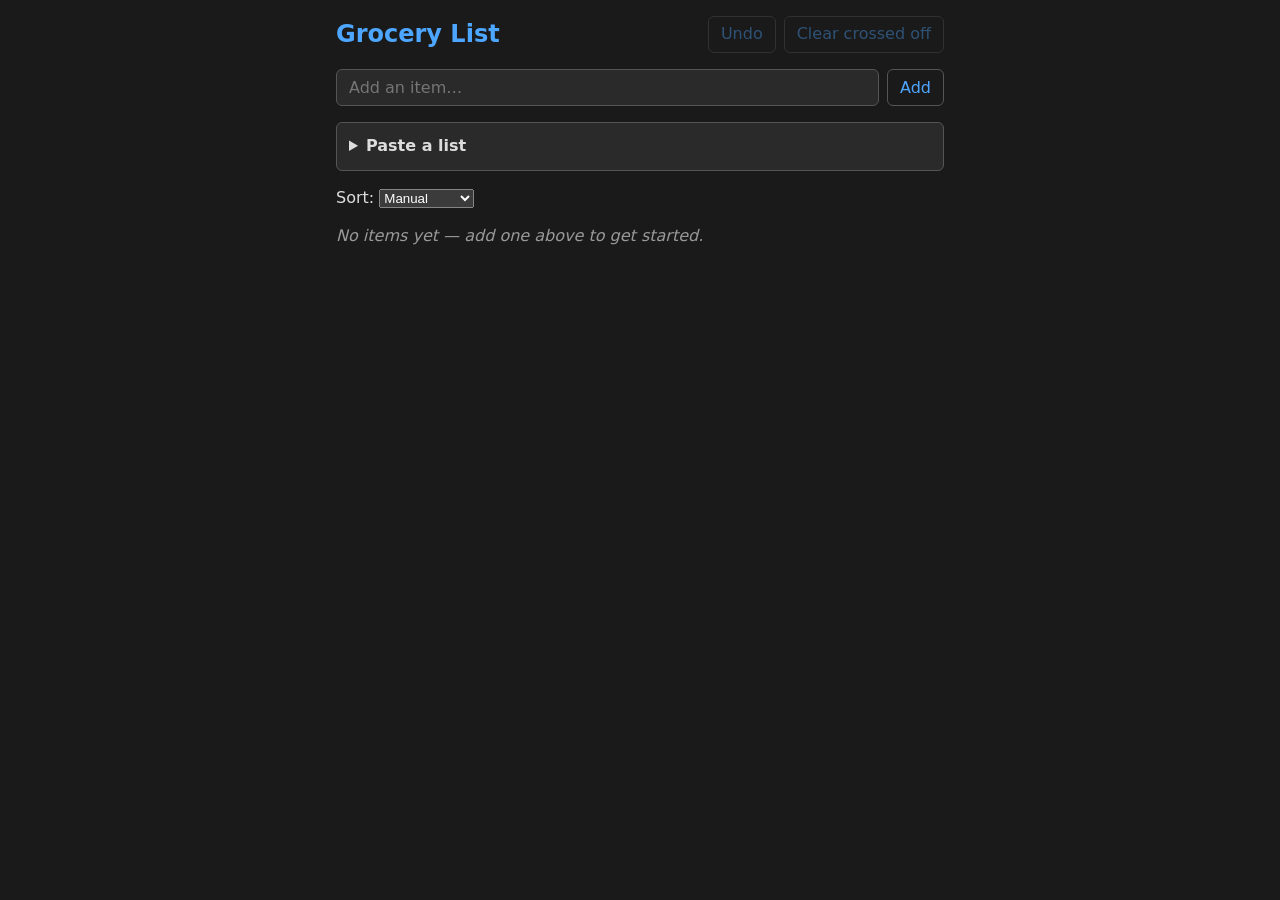
==== index.html @ 2dc078a5 "End of day: Sprint 1 complete (7/7 Done, 74/74 regression), Sprint 2 in progress (AC locked, index.h" ====
<!DOCTYPE html>
<html lang="en">
<head>
  <meta charset="UTF-8">
  <meta name="viewport" content="width=device-width, initial-scale=1.0">
  <title>Grocery List</title>
  <link rel="stylesheet" href="style.css">
</head>
<body>
  <header>
    <h1>Grocery List</h1>
    <div class="global-controls">
      <button type="button" id="undo-btn" disabled>Undo</button>
      <!-- Terminology (locked AC, 2026-09-04): user-facing text for S12/S3
           renamed "checked"/"check" -> "crossed off"/"cross off" - id kept
           stable (internal, not user-visible), only the label text changed. -->
      <button type="button" id="clear-checked-btn" disabled>Clear crossed off</button>
    </div>
  </header>

  <!-- S1: always-visible single-item add control. Enter submits via the
       <form>'s own default behavior - no separate keydown handling needed. -->
  <form id="add-form" class="add-form">
    <input type="text" id="add-input" placeholder="Add an item…" autocomplete="off">
    <button type="submit">Add</button>
  </form>

  <!-- S4: paste-to-ingest bulk add, a separate control from the single-item
       input above. Collapsed by default so it doesn't compete for space
       with the primary single-add flow on a small phone screen. -->
  <details class="paste-panel">
    <summary>Paste a list</summary>
    <form id="paste-form" class="paste-form">
      <textarea id="paste-input" placeholder="Paste items, one per line…" rows="4"></textarea>
      <button type="submit">Add all</button>
    </form>
  </details>

  <!-- S10: "What am I missing?" suggestion chips - populated by script.js's
       renderSuggestions(), hidden entirely when there are none. -->
  <div id="suggestions-root" class="suggestions-root" hidden></div>

  <!-- S9: sort control - view-only, in-memory (script.js's sortMode),
       resets to Manual on reload. -->
  <div class="sort-controls">
    <label for="sort-select">Sort:</label>
    <select id="sort-select">
      <option value="manual">Manual</option>
      <option value="alpha">Alphabetical</option>
      <option value="aisle">By Aisle</option>
    </select>
  </div>

  <!-- S8: shared datalist for the aisle-edit affordance's suggested+dynamic
       pool - populated by script.js's renderAisleDatalist(). -->
  <datalist id="aisle-options"></datalist>

  <!-- Row density/interaction - LOCKED, 2026-09-04 (PO's final pick from
       density-picker.html): whole row is the tap target for crossing off,
       no checkbox/dot glyph. Rendered entirely by script.js - see its
       renderList()/event-delegation comments for the actual markup and the
       nested-control-precedence handling for Up/Down/Delete. -->
  <main id="list-root">
  </main>

  <!-- S3: brief "Deleted '<item>' — Undo" toast, shown in addition to the
       always-visible Undo control above, not instead of it. -->
  <div id="toast" class="toast" hidden></div>

  <script src="script.js"></script>
</body>
</html>
---- style.css ----
:root {
  color-scheme: dark;
  font-family: system-ui, -apple-system, "Segoe UI", Roboto, sans-serif;

  /* Same dark palette as vacking/vapanese/veather, reused verbatim - no new
     colors invented. Dark-only (no light/dark toggle), matching this PO's
     established precedent across sibling projects (see vacking/style.css
     :root and AGENTIC_ORCHESTRATION_PLAYBOOK.md). */
  --bg-page: #1a1a1a;
  --bg-card: #2a2a2a;
  --border: #555;
  --text: #ddd;
  --text-muted: #999;
  --accent: #4da6ff;
}

/* Global box-sizing reset, applied up front - vacking's own postmortem
   (AGENTIC_ORCHESTRATION_PLAYBOOK.md gotcha list) hit a real mobile-viewport
   overflow bug from never doing this: any element combining a percentage
   width with real padding/border renders wider than its own container under
   the browser default `content-box`. Scoped to every element (`*`), not one
   selector, so nothing added later can reintroduce the same class of bug. */
*,
*::before,
*::after {
  box-sizing: border-box;
}

body {
  max-width: 40rem;
  margin: 0 auto;
  padding: 1rem;
  line-height: 1.4;
  background: var(--bg-page);
  color: var(--text);
}

header {
  display: flex;
  align-items: center;
  justify-content: space-between;
  gap: 1rem;
  flex-wrap: wrap;
  margin-bottom: 1rem;
}

header h1 {
  font-size: 1.5rem;
  margin: 0;
  color: var(--accent);
}

.global-controls {
  display: flex;
  gap: 0.5rem;
  flex-wrap: wrap;
}

button {
  font: inherit;
  padding: 0.4rem 0.75rem;
  border: 1px solid var(--border);
  border-radius: 6px;
  background: transparent;
  color: var(--accent);
  cursor: pointer;
}

button:hover {
  background: rgba(128, 128, 128, 0.15);
}

button:disabled {
  opacity: 0.4;
  cursor: default;
}

/* S1: always-visible single-item add control. */
.add-form {
  display: flex;
  gap: 0.5rem;
  margin: 1rem 0;
}

.add-form input[type="text"] {
  flex: 1;
  min-width: 0;
  font: inherit;
  padding: 0.4rem 0.75rem;
  border: 1px solid var(--border);
  border-radius: 6px;
  background: var(--bg-card);
  color: var(--text);
}

/* S4: paste-to-ingest, collapsed by default (see index.html comment). */
.paste-panel {
  margin-bottom: 1rem;
  border: 1px solid var(--border);
  border-radius: 6px;
  padding: 0.5rem 0.75rem;
  background: var(--bg-card);
}

.paste-panel summary {
  cursor: pointer;
  font-weight: 600;
  padding: 0.25rem 0;
}

.paste-form {
  display: flex;
  flex-direction: column;
  gap: 0.5rem;
  margin-top: 0.5rem;
}

.paste-form textarea {
  font: inherit;
  padding: 0.4rem 0.75rem;
  border: 1px solid var(--border);
  border-radius: 6px;
  background: var(--bg-page);
  color: var(--text);
  resize: vertical;
}

.paste-form button {
  align-self: flex-start;
}

.empty-state {
  color: var(--text-muted);
  font-style: italic;
}

/* ---------------------------------------------------------------------
   List-item row - LOCKED, 2026-09-04 (PO's final pick from
   density-picker.html, replacing the earlier placeholder). The entire row
   is the tap target for crossing an item off - no checkbox or dot glyph
   of any kind; crossed-off state is strikethrough + dimmed .item-name
   text only. `cursor: pointer` + `user-select: none` + the `:active` press
   feedback below are the same treatment density-picker.html's Options C/D
   used for their whole-row-tap variants. Up/Down/Delete remain distinct
   nested controls (see script.js's click/keydown handlers for how their
   taps are kept from also firing the row's own toggle - "nested-control
   precedence", locked AC on S2/S3/S5). Carries forward the already-proven
   mobile fixes from vacking/style.css and this project's own
   density-picker.html: flex children need their own `min-width: 0` to
   allow ellipsis/shrink (not just `flex: 1`), multi-child rows need
   `flex-wrap: wrap` once a row gets crowded (name + up/down + delete = 4
   elements here, more once S7/S8 land), and tap targets should not go
   below 24px per side (WCAG 2.5.5 AA minimum) - satisfied here by the
   whole row itself, not by a dedicated glyph. --------------------------- */
.items {
  list-style: none;
  margin: 0.5rem 0 0;
  padding: 0;
}

.items li {
  display: flex;
  align-items: center;
  flex-wrap: wrap;
  gap: 0.4rem;
  padding: 0.4rem 0.5rem;
  border-bottom: 1px solid var(--bg-card);
  cursor: pointer;
  user-select: none;
}

.items li:active {
  background: var(--bg-card);
}

.items li.checked .item-name {
  text-decoration: line-through;
  color: var(--text-muted);
}

.items .item-name {
  flex: 1;
  min-width: 0;
  overflow: hidden;
  text-overflow: ellipsis;
  white-space: nowrap;
}

.items .icon-btn {
  flex-shrink: 0;
  width: 26px;
  height: 26px;
  min-width: 26px;
  border: 1px solid var(--border);
  border-radius: 4px;
  background: transparent;
  color: var(--text-muted);
  font-size: 0.8rem;
  line-height: 1;
  display: inline-flex;
  align-items: center;
  justify-content: center;
  padding: 0;
  cursor: pointer;
}

.items .icon-btn:disabled {
  opacity: 0.3;
  cursor: default;
}

.items .icon-btn.delete-btn {
  color: #e08080;
  border-color: #6b3d3d;
}

/* S3: brief delete-moment toast (QA finding R2, PO Option A) - reuses the
   same fixed-bottom-center pattern as vacking's own .toast, no new colors. */
.toast {
  position: fixed;
  left: 50%;
  bottom: 1.5rem;
  transform: translateX(-50%);
  max-width: calc(100% - 2rem);
  border: 1px solid var(--border);
  border-radius: 6px;
  padding: 0.6rem 1rem;
  background: var(--bg-card);
  color: var(--text);
  box-shadow: 0 2px 8px rgba(0, 0, 0, 0.4);
  z-index: 100;
}
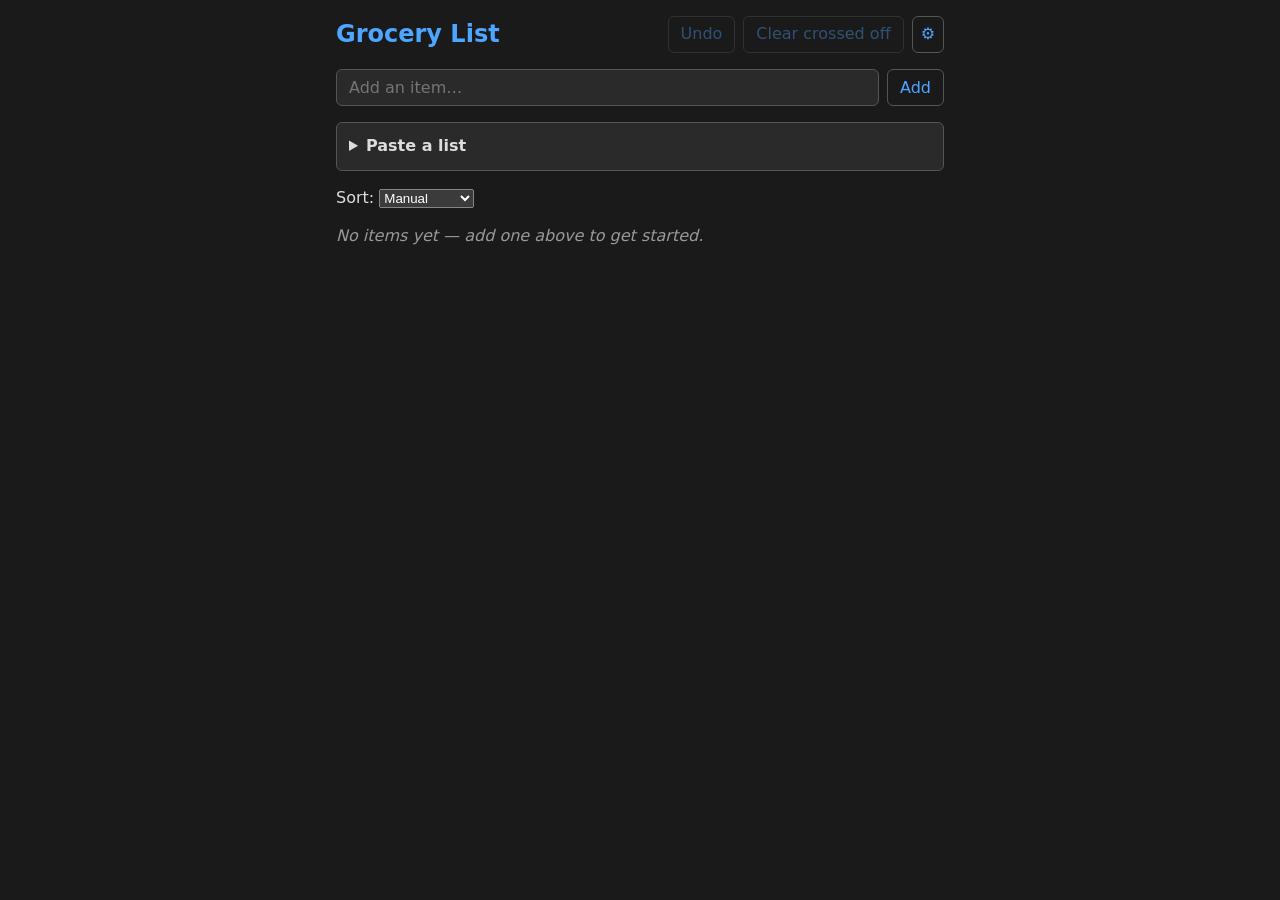
==== commit 027672ab: "S21-S25 implemented: settings menu, native <select> aisle field + persisted aisle set (iOS zoom fix)" ====
--- a/index.html
+++ b/index.html
@@ -15,6 +15,10 @@
            renamed "checked"/"check" -> "crossed off"/"cross off" - id kept
            stable (internal, not user-visible), only the label text changed. -->
       <button type="button" id="clear-checked-btn" disabled>Clear crossed off</button>
+      <!-- S21: settings entry point. GLYPH IS A PLACEHOLDER (U+2699 GEAR) -
+           plain monochrome Unicode symbol, never a colored emoji; flagged for
+           the PO's final pick, same pattern as S16/S7's icon picks. -->
+      <button type="button" id="settings-btn" class="settings-btn" title="Settings" aria-label="Settings">⚙</button>
     </div>
   </header>
 
@@ -51,15 +55,12 @@
     </select>
   </div>
 
-  <!-- S8: shared datalist for the aisle-edit affordance's suggested+dynamic
-       pool - populated by script.js's renderAisleDatalist(). -->
-  <datalist id="aisle-options"></datalist>
-
   <!-- Row density/interaction - LOCKED, 2026-09-04 (PO's final pick from
        density-picker.html): whole row is the tap target for crossing off,
        no checkbox/dot glyph. Rendered entirely by script.js - see its
        renderList()/event-delegation comments for the actual markup and the
-       nested-control-precedence handling for Up/Down/Delete. -->
+       nested-control-precedence handling for S13's drag pickup/Delete
+       (S13 supersedes the earlier Up/Down buttons - see script.js). -->
   <main id="list-root">
   </main>
 
@@ -67,6 +68,22 @@
        always-visible Undo control above, not instead of it. -->
   <div id="toast" class="toast" hidden></div>
 
+  <!-- S21: settings menu shell. Hidden by default; opened by #settings-btn.
+       Closes via the explicit X control OR a tap on the scrim/outside the
+       panel (Escape is an optional extra, keyboard-only nav is out of scope).
+       The panel body is populated by script.js's renderSettings() - its first
+       real content is S23's aisle management. -->
+  <div id="settings-overlay" class="settings-overlay" hidden>
+    <div class="settings-scrim" data-role="settings-scrim"></div>
+    <div class="settings-panel" role="dialog" aria-modal="true" aria-label="Settings">
+      <div class="settings-panel-header">
+        <h2 class="settings-title">Settings</h2>
+        <button type="button" class="settings-close" data-role="settings-close" title="Close" aria-label="Close settings">✕</button>
+      </div>
+      <div id="settings-body" class="settings-body"></div>
+    </div>
+  </div>
+
   <script src="script.js"></script>
 </body>
 </html>
--- a/style.css
+++ b/style.css
@@ -167,6 +167,26 @@
   border-bottom: 1px solid var(--bg-card);
   cursor: pointer;
   user-select: none;
+  /* Bug fix (2026-09-09, PO real-device finding on iOS): plain `user-select:
+     none` above was already here from S1/S2's original density lock, but
+     that alone doesn't stop iOS Safari specifically - PO's screenshot showed
+     the browser's own native long-press-to-select-text gesture (blue
+     selection handles + highlighted item-name text) firing at the same time
+     as S13's drag pickup on a 450ms press-and-hold. Two WebKit-specific
+     gaps, neither of which a desktop Chromium test browser has any way to
+     surface (Chromium doesn't implement the same long-press-select/callout
+     behavior on touch that Safari does, so this class of bug is only
+     reachable via a real iOS device, exactly how the PO caught it):
+     `-webkit-user-select: none` for older iOS Safari's own prefixed
+     implementation, and `-webkit-touch-callout: none` for the SEPARATE
+     long-press callout/copy-menu mechanism, which isn't governed by
+     `user-select` at all. This must live on the row's resting state
+     unconditionally (not gated to `.dragging` or `drag-active` below) -
+     iOS's own gesture recognizer starts evaluating a long-press the instant
+     a finger touches down and holds, before S13's JS pickup-delay timer has
+     had any chance to run, let alone add a class. */
+  -webkit-user-select: none;
+  -webkit-touch-callout: none;
 }
 
 .items li:active {
@@ -178,6 +198,18 @@
   color: var(--text-muted);
 }
 
+/* S19 (Locked, 2026-09-09): S13's drag-and-drop was removed entirely (it lost
+   to native scroll on the PO's real iPhone - see script.js's moveItem() header
+   for the root-cause diagnosis). All of its drag-only CSS was removed with it:
+   the `#list-root.sort-manual .items li { cursor: grab }` hint, the
+   `.items li.dragging` picked-up state, the `.items li.drag-placeholder`
+   insertion bar, and `#list-root.drag-active`'s `touch-action: none`
+   scroll-suppression. Reordering is back to S5's Up/Down buttons, which are
+   ordinary `.icon-btn` controls (styled below). The row's plain
+   `user-select: none` and the `-webkit-user-select`/`-webkit-touch-callout`
+   suppressions remain on `.items li` above as general tap-target hygiene,
+   independent of the drag gesture they were last touched for. */
+
 .items .item-name {
   flex: 1;
   min-width: 0;
@@ -186,16 +218,81 @@
   white-space: nowrap;
 }
 
+/* S15 (Locked, 2026-09-08): in-place item-name edit input - replaces
+   `.item-name` on the primary line only while a row's name editor is open
+   (script.js's renderRow(), isEditingName). Takes over the exact same flex
+   slot (`flex: 1; min-width: 0`) so opening/closing the editor never
+   reflows any of the row's other controls. Deliberately given NO
+   text-overflow/ellipsis truncation the way `.item-name` has - per locked
+   AC, the live in-progress edit shows the full text (scrolling within the
+   input as any standard text input already does); truncation only applies
+   to the saved/displayed name once committed, back on `.item-name`. */
+.name-input {
+  flex: 1;
+  min-width: 0;
+  font: inherit;
+  padding: 0.1rem 0.3rem;
+  border: 1px solid var(--accent);
+  border-radius: 4px;
+  background: var(--bg-page);
+  color: var(--text);
+  /* Same iOS long-press-collision override `.row-meta-input` already needed
+     (2026-09-09 fix, see below) - this input's own text-selection/cursor-
+     placement behavior must stay completely normal while the name editor is
+     open, unaffected by the parent `.items li`'s user-select:none/-webkit-*
+     overrides, which are aimed at the ROW's own long-press-drag gesture, not
+     at text actually being edited. */
+  user-select: text;
+  -webkit-user-select: text;
+  -webkit-touch-callout: default;
+}
+
+/* S14 (Locked, 2026-09-08): uniform ~25% size reduction on the row's
+   nested icon/button controls (note-toggle, aisle-toggle, delete, and any
+   future icon-btn-classed control - S16's new aisle-edit icon and S13's
+   eventual drag-handle both automatically inherit this via the shared
+   class, satisfying S16's own cross-reference note (M14) for free). Does
+   NOT touch item-name/note-display/aisle-tag text sizing - those are
+   separate rules, untouched here, per the AC's own scope limit.
+   26px * 0.75 = 19.5px, deliberately exact rather than rounded - this is
+   BELOW the 24px WCAG-AA-informational reference floor Tester's earlier
+   check used, which the PO explicitly accepted as a known tradeoff ("if
+   it's a problem, we can adjust again later") rather than a violation to
+   keep re-flagging - see S14's own BACKLOG.md row.
+   Disclosed judgment call: S5's Up/Down buttons share this exact class with
+   no separate size rule of their own, and S14's locked AC doesn't name them
+   (drafted assuming S13 - which removes them entirely - would land first;
+   it hasn't yet). Splitting them into a separate class just to hold them at
+   26px for the few days until S13 ships and deletes them outright would be
+   throwaway scaffolding solely to satisfy a technicality, so they shrink
+   too as a side effect of this shared-class change - consistent with this
+   story's own "avoid resizing twice" rationale for its S13 sequencing,
+   just reached via the reverse implementation order. */
 .items .icon-btn {
   flex-shrink: 0;
-  width: 26px;
-  height: 26px;
-  min-width: 26px;
-  border: 1px solid var(--border);
-  border-radius: 4px;
+  /* S14: footprint held at 19.5px (~25% below the original 26px). S20 keeps
+     this footprint EXACTLY unchanged - width/height/min-width stay 19.5px, so
+     the row height is unaffected; S20 only strips the chrome and enlarges the
+     glyph WITHIN this same box. */
+  width: 19.5px;
+  height: 19.5px;
+  min-width: 19.5px;
+  /* S20 (Locked, 2026-09-09): frameless - drop the square outline/background
+     (PO: "make the icon the size of the button and remove the square
+     outline... the appearance of a bigger button without the size of the
+     button actually changing"). `border: none` is EXPLICIT, not just omitted,
+     because it must beat the base `button { border: 1px solid var(--border) }`
+     rule; the old `border-radius: 4px` is dropped as dead (nothing left to
+     round without a border/background). */
+  border: none;
   background: transparent;
   color: var(--text-muted);
-  font-size: 0.8rem;
+  /* S20: glyph scaled up to fill the 19.5px footprint. One uniform size across
+     the mixed glyph set (🗋 ⚑ ✎ ✕ ▲ ▼) renders slightly unevenly - accepted
+     per the AC. Font-size does NOT change layout width (the box stays a fixed
+     19.5px), and line-height:1 + the fixed height + inline-flex centering keep
+     the enlarged glyph in-box, so the row does not grow taller. */
+  font-size: 1.15rem;
   line-height: 1;
   display: inline-flex;
   align-items: center;
@@ -209,9 +306,181 @@
   cursor: default;
 }
 
+/* S20 (QA M20): the inherited base `button:hover { background }` still matches
+   `.icon-btn` and would pop the grey square back on hover - the exact box S20
+   removes. Override it so the control stays frameless on hover. */
+.items .icon-btn:hover {
+  background: transparent;
+}
+
+/* S20 (QA M20, finding d): with no background/border, the background-based
+   press feedback is gone - substitute a subtle, chrome-free `:active` cue. A
+   transform doesn't affect layout, so it can't change row height; it reads as
+   a quick press on the enlarged glyph. */
+.items .icon-btn:active {
+  transform: scale(0.82);
+}
+
 .items .icon-btn.delete-btn {
+  /* S20: `border-color` here is now dead (no border) - removed; the delete
+     control's distinct color survives entirely via `color`. */
   color: #e08080;
-  border-color: #6b3d3d;
+}
+
+/* S22/S16: the icon-only By-Aisle edit affordance (U+2691 ⚑, `.aisle-sort-icon`)
+   is REMOVED - the per-item aisle is now a persistent inline <select> in all
+   sort modes (PO confirmed 2026-09-10, M23), so its dedicated accent-color rule
+   is dead and gone with it. */
+
+/* S7/S8: second-line note/aisle content - LOCKED AC (see script.js's
+   renderRow()/openEditor() comments). A row with a non-empty note and/or
+   aisle (or either editor currently open) may grow to a second line to fit
+   it; `flex-basis: 100%` is what forces this div onto its own new line
+   within the already-flex-wrapping `.items li` above, rather than sitting
+   beside the primary-line controls. A row with neither note nor aisle never
+   renders this div at all, so it stays exactly as tall as the locked
+   single-line spec. Structure validated against a real worst-case two-field
+   mock in density-picker.html (QA finding R7, 2026-09-08) before landing
+   here - this is that same structure, reusing the project's own CSS
+   variables instead of density-picker.html's necessarily-standalone raw
+   hex values (that file has no shared style.css to pull from). */
+.row-meta {
+  flex-basis: 100%;
+  display: flex;
+  flex-wrap: wrap;
+  gap: 0.4rem;
+  margin-top: 0.15rem;
+}
+
+/* The open note/aisle editor's own text input - a smaller, secondary-field
+   treatment (compare .add-form input[type="text"] above, the primary-field
+   styling) since this always lives on a row's supplementary second line,
+   never the main add flow. */
+.row-meta-input {
+  flex: 1;
+  min-width: 0;
+  font: inherit;
+  /* S25 (iOS focus-zoom fix): was 0.82rem (~13px), below iOS Safari's 16px
+     focus-zoom threshold - focusing the note (or S24 new-aisle) input zoomed
+     the page and stayed zoomed. Bumped to 1rem (16px), the same cross-cutting
+     >=16px rule this rework applies to every text input. Note behavior is
+     otherwise unchanged (still free-text, same editor infra). */
+  font-size: 1rem;
+  padding: 0.15rem 0.4rem;
+  border: 1px solid var(--border);
+  border-radius: 4px;
+  background: var(--bg-page);
+  color: var(--text);
+  /* Explicit override, 2026-09-09 (part of the iOS press-and-hold fix
+     above): the parent `.items li`'s new `user-select: none` /
+     `-webkit-user-select: none` / `-webkit-touch-callout: none` are
+     inherited properties - this input's own cursor-placement/text-selection/
+     press-and-hold-to-select-a-word editing behavior must stay completely
+     normal while a note/aisle editor is open, same as any ordinary text
+     field. (The paste-ingest textarea, `#paste-input`, isn't a descendant of
+     `.items li` at all, so it was never at risk here - this override is
+     only needed for the note/aisle editor's own inline input.) */
+  user-select: text;
+  -webkit-user-select: text;
+  -webkit-touch-callout: default;
+}
+
+/* Saved note display button (tap to re-open the editor) - a dashed underline
+   signals "tap to edit" without needing a dedicated icon once a value is set
+   (the icon-btn "add" affordance only shows while the note is still empty -
+   see script.js's renderRow()). No hard character limit is enforced (S7's
+   locked AC) - `min-width: 0` + `overflow-wrap: break-word` on a
+   flex-shrink-only child (no flex-grow) is what lets a long value actually
+   wrap within the row's available width instead of overflowing or clipping
+   unreadably. (S22: the aisle no longer uses this - it is a <select> now.) */
+.note-display {
+  flex-shrink: 1;
+  min-width: 0;
+  max-width: 100%;
+  overflow-wrap: break-word;
+  border: none;
+  background: transparent;
+  font: inherit;
+  font-size: 0.78rem;
+  padding: 0.1rem 0.2rem;
+  cursor: pointer;
+  text-align: left;
+  border-bottom: 1px dashed var(--border);
+}
+
+.note-display {
+  color: var(--text-muted);
+}
+
+/* S22: the passive `.aisle-tag` display button is removed - the aisle is now
+   the always-present `.aisle-select` (styled below), which replaces both the
+   old tag and the old free-text editor. */
+
+/* S22: per-item aisle <select>. font-size >= 16px (1rem) is the iOS
+   focus-zoom guard (belt-and-suspenders alongside the native picker itself);
+   `max-width` + `flex-shrink` keep it inside the row at the narrowest locked
+   widths (M24) - it lives on the wrapping row-meta line, never the primary
+   control line. */
+.aisle-select {
+  font: inherit;
+  font-size: 1rem;
+  max-width: 100%;
+  flex: 0 1 auto;
+  min-width: 0;
+  padding: 0.15rem 0.3rem;
+  border: 1px solid var(--border);
+  border-radius: 4px;
+  background: var(--bg-page);
+  color: var(--text);
+}
+
+/* S24: inline validation message for the new-aisle reveal input. */
+.row-meta-error {
+  flex-basis: 100%;
+  color: #e08080;
+  font-size: 0.78rem;
+}
+
+/* S17 (Locked, 2026-09-08): more visual distinction for By-Aisle sort's
+   group-header rows (script.js's renderList(), `.aisle-group-header`),
+   versus item rows. Plain spacing/weight/size/letter-spacing treatment,
+   deliberately no color-coding PER AISLE (every header gets this same
+   single accent color regardless of which aisle it is, same reasoning
+   already applied to .aisle-tag above) - the AC explicitly allows a
+   non-color treatment to fully satisfy this story, so this doesn't need an
+   Okabe-Ito pass. Uppercase + letter-spacing + bold + a background band +
+   an accent underline are the distinguishing cues; `:first-child` zeroes
+   the top margin so the very first group in the list doesn't open with an
+   odd gap above it. */
+.items li.aisle-group-header {
+  margin-top: 0.6rem;
+  padding: 0.4rem 0.5rem 0.3rem;
+  background: var(--bg-card);
+  border-bottom: 2px solid var(--accent);
+  font-weight: 700;
+  font-size: 0.78rem;
+  text-transform: uppercase;
+  letter-spacing: 0.06em;
+  color: var(--accent);
+}
+
+.items li.aisle-group-header:first-child {
+  margin-top: 0;
+}
+
+/* Developer sanity-check finding, folded into S17 (2026-09-08): a group
+   header is not itself a clickable/tappable row (script.js's click handler
+   already no-ops on it - it carries no `data-id`), but it inherits
+   `.items li`'s row-tap `cursor: pointer` and `:active` tap-highlight above
+   just by being an `<li>` in the same list, which visually implies it's
+   interactive when it isn't. Explicit override, decoupled from whatever the
+   resting background happens to be (rather than relying on it coincidentally
+   matching `:active`'s background, which would silently break if either
+   value changes later). */
+.items li.aisle-group-header,
+.items li.aisle-group-header:active {
+  cursor: default;
+  background: var(--bg-card);
 }
 
 /* S3: brief delete-moment toast (QA finding R2, PO Option A) - reuses the
@@ -230,3 +499,139 @@
   box-shadow: 0 2px 8px rgba(0, 0, 0, 0.4);
   z-index: 100;
 }
+
+/* ---------------------------------------------------------------------
+   S21: settings menu shell + S23: aisle management. The settings button is
+   an ordinary header control (its ⚙ glyph is a PLACEHOLDER, flagged for the
+   PO's pick). The overlay is a full-screen scrim + a centered panel; it
+   closes via the X control or a tap on the scrim. Phone-first: the panel is
+   width-capped but fluid so it fits 320-390px. Every text input here is
+   font-size >= 16px (iOS focus-zoom guard, same rule as the rest of the
+   rework). --------------------------------------------------------------- */
+.settings-btn {
+  /* inherits the base `button` styling; a hair of extra horizontal room for
+     the glyph so it reads as an icon button, not a text button. */
+  padding: 0.2rem 0.5rem;
+}
+
+.settings-overlay {
+  position: fixed;
+  inset: 0;
+  z-index: 200;
+  display: flex;
+  align-items: flex-start;
+  justify-content: center;
+}
+
+.settings-overlay[hidden] {
+  display: none;
+}
+
+.settings-scrim {
+  position: absolute;
+  inset: 0;
+  background: rgba(0, 0, 0, 0.55);
+}
+
+.settings-panel {
+  position: relative;
+  z-index: 1;
+  width: 100%;
+  max-width: 32rem;
+  max-height: calc(100vh - 2rem);
+  margin: 1rem;
+  overflow-y: auto;
+  background: var(--bg-card);
+  border: 1px solid var(--border);
+  border-radius: 8px;
+  padding: 1rem;
+  box-shadow: 0 4px 16px rgba(0, 0, 0, 0.5);
+}
+
+.settings-panel-header {
+  display: flex;
+  align-items: center;
+  justify-content: space-between;
+  gap: 1rem;
+  margin-bottom: 0.5rem;
+}
+
+.settings-title {
+  font-size: 1.2rem;
+  margin: 0;
+  color: var(--accent);
+}
+
+.settings-close {
+  flex-shrink: 0;
+}
+
+.settings-section-title {
+  font-size: 1rem;
+  margin: 0.5rem 0 0.25rem;
+}
+
+.settings-hint {
+  color: var(--text-muted);
+  font-size: 0.85rem;
+  margin: 0 0 0.75rem;
+}
+
+.aisle-create {
+  display: flex;
+  gap: 0.5rem;
+  margin-bottom: 0.25rem;
+}
+
+.settings-input {
+  flex: 1;
+  min-width: 0;
+  font: inherit;
+  font-size: 1rem; /* iOS focus-zoom guard - create + rename fields */
+  padding: 0.4rem 0.6rem;
+  border: 1px solid var(--border);
+  border-radius: 6px;
+  background: var(--bg-page);
+  color: var(--text);
+}
+
+.settings-add-btn {
+  flex-shrink: 0;
+}
+
+.settings-error {
+  color: #e08080;
+  font-size: 0.85rem;
+  margin: 0.25rem 0 0;
+}
+
+.aisle-manage-list {
+  list-style: none;
+  margin: 0.75rem 0 0;
+  padding: 0;
+}
+
+.aisle-manage-item {
+  display: flex;
+  align-items: center;
+  flex-wrap: wrap;
+  gap: 0.5rem;
+  padding: 0.4rem 0;
+  border-bottom: 1px solid var(--bg-page);
+}
+
+.aisle-manage-name {
+  flex: 1;
+  min-width: 0;
+  overflow-wrap: break-word;
+}
+
+.settings-mini-btn {
+  flex-shrink: 0;
+  font-size: 0.85rem;
+  padding: 0.2rem 0.5rem;
+}
+
+.settings-delete-btn {
+  color: #e08080;
+}
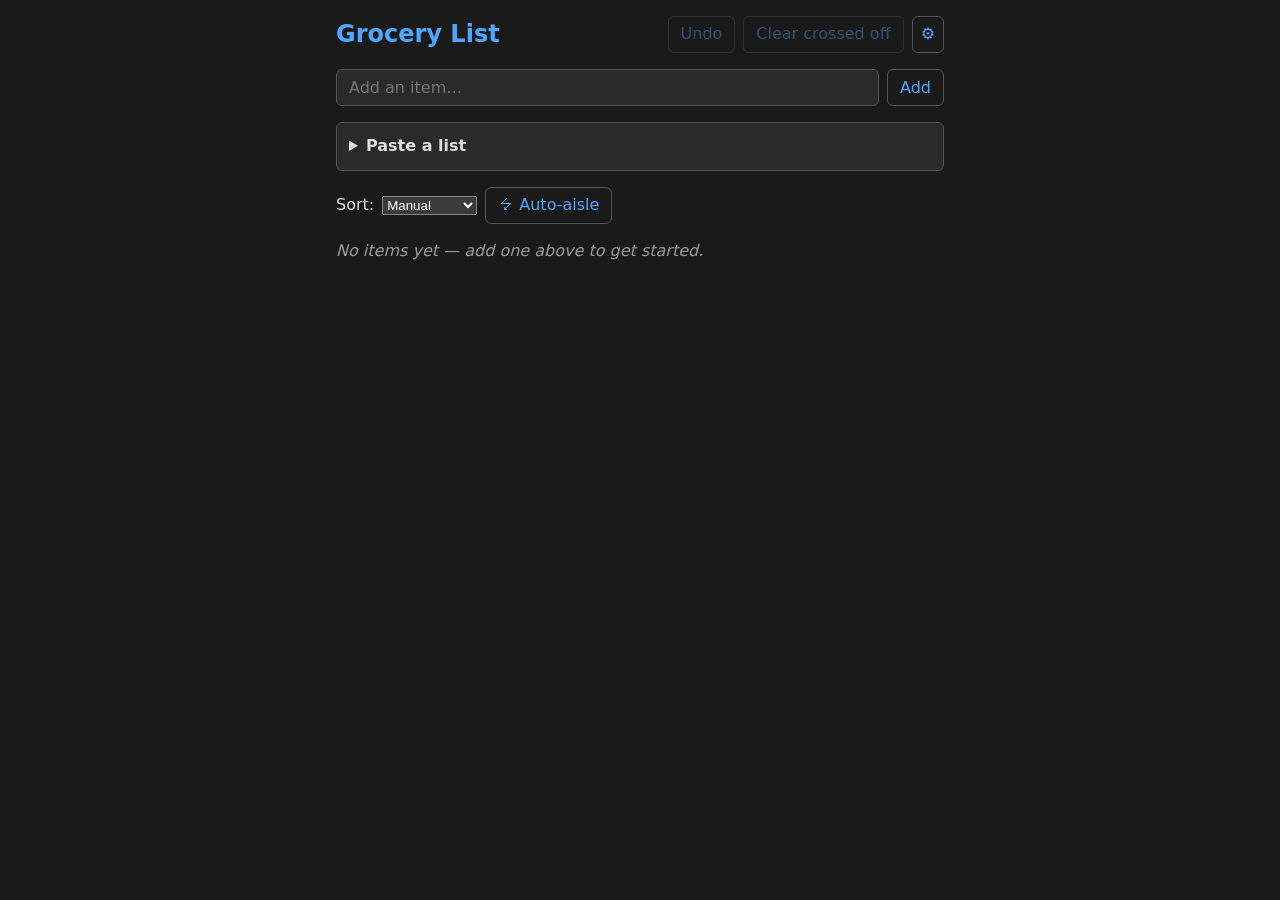
==== commit 3ac58fba: "S31 + S32 IMPLEMENTED (NOT YET DONE): list-wide Auto-aisle run + per-item Auto-detect S31: list-wide" ====
--- a/index.html
+++ b/index.html
@@ -53,6 +53,13 @@
       <option value="alpha">Alphabetical</option>
       <option value="aisle">By Aisle</option>
     </select>
+    <!-- S31: list-wide fill-empty-only "Auto-aisle" run. Lives HERE in
+         .sort-controls (NOT .global-controls) as an isolated element with its
+         own click listener - introduces no per-row / R14 surface. Glyph ⭍
+         (U+2B4D) + text label; ↯ (U+21AF) is the NB-6 on-device fallback if ⭍
+         tofu-boxes on iOS. Plain monochrome Unicode (no emoji). The glyph is
+         aria-hidden - the "Auto-aisle" text carries the accessible name. -->
+    <button type="button" id="auto-aisle-btn" class="auto-aisle-btn"><span aria-hidden="true">⭍</span> Auto-aisle</button>
   </div>
 
   <!-- Row density/interaction - LOCKED, 2026-09-04 (PO's final pick from
@@ -84,6 +91,10 @@
     </div>
   </div>
 
+  <!-- S29: the Auto-Aisle item->aisle dictionary. MUST load BEFORE script.js so
+       window.AISLE_DICTIONARY is present when the matcher builds its lookup at
+       init. Readable, hand-editable data file (the PO edits it directly). -->
+  <script src="aisle-dictionary.js"></script>
   <script src="script.js"></script>
 </body>
 </html>
--- a/style.css
+++ b/style.css
@@ -54,6 +54,17 @@
   display: flex;
   gap: 0.5rem;
   flex-wrap: wrap;
+}
+
+/* S9 sort control + S31's list-wide Auto-aisle button share this row. flex +
+   wrap keeps the added button from overflowing the viewport at 320-390px (M29
+   worst-case re-check) - it drops onto a second line instead of clipping. */
+.sort-controls {
+  display: flex;
+  align-items: center;
+  gap: 0.5rem;
+  flex-wrap: wrap;
+  margin-bottom: 1rem;
 }
 
 button {
@@ -287,11 +298,19 @@
   border: none;
   background: transparent;
   color: var(--text-muted);
-  /* S20: glyph scaled up to fill the 19.5px footprint. One uniform size across
-     the mixed glyph set (🗋 ⚑ ✎ ✕ ▲ ▼) renders slightly unevenly - accepted
-     per the AC. Font-size does NOT change layout width (the box stays a fixed
-     19.5px), and line-height:1 + the fixed height + inline-flex centering keep
-     the enlarged glyph in-box, so the row does not grow taller. */
+  /* S20: glyph scaled up to fill the 19.5px footprint. Font-size does NOT
+     change layout width (the box stays a fixed 19.5px), and line-height:1 + the
+     fixed height + inline-flex centering keep the enlarged glyph in-box, so the
+     row does not grow taller.
+     S27 (Locked, 2026-09-11) reciprocal note: S20 accepted that ONE uniform
+     size renders the mixed glyph set slightly UNEVENLY - the note glyph 🗋
+     (U+1F5CB) looks taller only because it has heavier/fuller metrics, not a
+     bigger box. S27 REFINES (supersedes) that accepted unevenness: this value
+     stays the BASE/fallback (N16 - so any icon-btn without its own per-glyph
+     rule still renders at a deliberate size), and the four thin glyphs get
+     per-glyph font-size overrides below to equalize their RENDERED height
+     toward the note glyph's, GLYPH-ONLY within these same fixed 19.5px boxes
+     (box unchanged -> row height + horizontal fit both unchanged). */
   font-size: 1.15rem;
   line-height: 1;
   display: inline-flex;
@@ -327,29 +346,64 @@
   color: #e08080;
 }
 
+/* S27 (Locked, 2026-09-11): per-glyph font-size overrides that equalize each
+   thin row-icon glyph's RENDERED height toward the note glyph's (🗋 U+1F5CB -
+   the height REFERENCE, deliberately NOT overridden, so it keeps the 1.15rem
+   base above). GLYPH-ONLY: the fixed 19.5px box (width/height/min-width above)
+   is UNCHANGED, so the row height and the horizontal fit are both preserved
+   (box-enlargement is the overflow risk this AVOIDS). The note glyph looks
+   taller only because of heavier glyph metrics, so a uniform bump could not
+   match it - per-glyph tuning is required (Developer's sanity-check finding,
+   PO-confirmed via screenshot). Each value is enlarged (>= the 1.15rem base,
+   never down - G3) and tuned toward the note glyph; Up/Down legitimately share
+   a size (G2). The exact pixel "match" is device-dependent (U+1F5CB is
+   device-unstable - the S7 caveat) and is confirmed on the PO's PHONE, not
+   asserted pixel-identical on desktop (NB-6) - these are the initial tuned
+   values, PO to confirm the final look on-device. NB: S26's aisle glyph is NOT
+   an .icon-btn (it is the .aisle-glyph overlay span) - its own sizing lives
+   with .aisle-glyph below, per M26. */
+.items .icon-btn[data-role="name-toggle"] {
+  font-size: 1.35rem;
+}
+.items .icon-btn[data-role="up"],
+.items .icon-btn[data-role="down"] {
+  font-size: 1.28rem;
+}
+.items .icon-btn[data-role="delete"] {
+  font-size: 1.35rem;
+}
+
 /* S22/S16: the icon-only By-Aisle edit affordance (U+2691 ⚑, `.aisle-sort-icon`)
    is REMOVED - the per-item aisle is now a persistent inline <select> in all
    sort modes (PO confirmed 2026-09-10, M23), so its dedicated accent-color rule
    is dead and gone with it. */
 
-/* S7/S8: second-line note/aisle content - LOCKED AC (see script.js's
-   renderRow()/openEditor() comments). A row with a non-empty note and/or
-   aisle (or either editor currently open) may grow to a second line to fit
-   it; `flex-basis: 100%` is what forces this div onto its own new line
-   within the already-flex-wrapping `.items li` above, rather than sitting
-   beside the primary-line controls. A row with neither note nor aisle never
-   renders this div at all, so it stays exactly as tall as the locked
-   single-line spec. Structure validated against a real worst-case two-field
-   mock in density-picker.html (QA finding R7, 2026-09-08) before landing
-   here - this is that same structure, reusing the project's own CSS
-   variables instead of density-picker.html's necessarily-standalone raw
-   hex values (that file has no shared style.css to pull from). */
+/* S7/S8/S26: second-line content - LOCKED AC (see script.js's renderRow()).
+   Holds a saved/edited note, S26's set-aisle TAG (shown when an aisle is set,
+   except under By-Aisle sort where the group header already labels it), and
+   S24's new-aisle reveal input. `flex-basis: 100%` forces this div onto its own
+   new line within the already-flex-wrapping `.items li` above, rather than
+   sitting beside the primary-line controls.
+   S26 density fix (N14): renderRow emits .row-meta ONLY when it has real
+   content, so a row with no note AND no aisle (the common case) renders NO
+   second line and stays exactly as tall as the locked single-line spec. The
+   `:empty` rule below is a belt-and-suspenders guard against any code path that
+   ever emits an empty div - it must NOT contribute the flex-basis:100% +
+   margin-top height that would reintroduce the second line the density fix
+   removes. NB: the per-item aisle CONTROL no longer lives here - S26 moved it to
+   the primary line as a collapsed icon (.aisle-control). Structure validated
+   against a real worst-case two-field mock in density-picker.html (QA finding
+   R7, 2026-09-08). */
 .row-meta {
   flex-basis: 100%;
   display: flex;
   flex-wrap: wrap;
   gap: 0.4rem;
   margin-top: 0.15rem;
+}
+
+.row-meta:empty {
+  display: none;
 }
 
 /* The open note/aisle editor's own text input - a smaller, secondary-field
@@ -412,26 +466,112 @@
   color: var(--text-muted);
 }
 
-/* S22: the passive `.aisle-tag` display button is removed - the aisle is now
-   the always-present `.aisle-select` (styled below), which replaces both the
-   old tag and the old free-text editor. */
-
-/* S22: per-item aisle <select>. font-size >= 16px (1rem) is the iOS
-   focus-zoom guard (belt-and-suspenders alongside the native picker itself);
-   `max-width` + `flex-shrink` keep it inside the row at the narrowest locked
-   widths (M24) - it lives on the wrapping row-meta line, never the primary
-   control line. */
+/* S26 (Locked, 2026-09-11): the per-item aisle affordance is a COLLAPSED native
+   <select> on the PRIMARY line, sized to an ~19.5px icon footprint. It is NOT an
+   .icon-btn and does NOT inherit .icon-btn's sizing (M25) - it gets its OWN
+   explicit ~19.5px sizing here. The <select>'s own option text is clipped
+   (color:transparent) and the visible affordance is the .aisle-glyph overlay;
+   because the overlay is pointer-events:none, a tap falls THROUGH to the
+   <select> and opens the native picker directly (one tap, no showPicker()). The
+   commit-on-`change` model + focusout activeElement guard are UNCHANGED (R14).
+   M25 caveat: a native <select> under appearance:none does not reliably collapse
+   to an arbitrary declared width across engines, so the <select> is absolutely
+   positioned + min-width:0 inside this fixed 19.5px wrapper (its own transparent
+   option text, being out of flow, cannot widen the wrapper or its siblings), and
+   the combined overflow re-check MEASURES this control's REAL rendered footprint
+   rather than assuming .icon-btn parity. */
+.aisle-control {
+  position: relative;
+  flex-shrink: 0;
+  width: 19.5px;
+  height: 19.5px;
+  min-width: 19.5px;
+  display: inline-flex;
+  align-items: center;
+  justify-content: center;
+}
+
 .aisle-select {
-  font: inherit;
+  position: absolute;
+  top: 0;
+  left: 0;
+  width: 100%;
+  height: 100%;
+  min-width: 0;
+  margin: 0;
+  padding: 0;
+  border: none;
+  border-radius: 0;
+  background: transparent;
+  /* Clip the selected option's own text - the visible glyph is the overlay.
+     Options get an explicit color below so the OPEN native picker list still
+     renders readably (some engines inherit the select's color into options). */
+  color: transparent;
+  font: inherit;
+  /* iOS focus-zoom guard retained (>= 16px). The select's own (transparent)
+     option text does not drive the visible footprint, so 16px is free here; a
+     native <select> does not trigger focus-zoom regardless (S22's premise). */
   font-size: 1rem;
+  appearance: none;
+  -webkit-appearance: none;
+  cursor: pointer;
+}
+
+.aisle-select::-ms-expand {
+  display: none;
+}
+
+.aisle-select option {
+  color: var(--text);
+  background: var(--bg-page);
+}
+
+/* S26: the visible aisle glyph (U+2316), overlaid on the collapsed <select>.
+   pointer-events:none so a tap falls through to the <select> (opens the picker).
+   aria-hidden in markup (N15) - the <select>'s aria-label carries the accessible
+   name. Accent tint matches the PO-approved mockup (s26-aisle-presentation-
+   picker.html, echoing S16's prior aisle-icon accent). S27 sizes THIS glyph via
+   its own font-size (M26 - it is NOT an .icon-btn box; the fixed-box overflow
+   constraint applies to the real .icon-btns, this glyph's height-match is scoped
+   to this overlay element), enlarged toward the note glyph's rendered height
+   under the same device-confirmed discipline. */
+.aisle-glyph {
+  position: absolute;
+  top: 0;
+  left: 0;
+  width: 100%;
+  height: 100%;
+  display: flex;
+  align-items: center;
+  justify-content: center;
+  pointer-events: none;
+  color: var(--accent);
+  font-size: 1.35rem;
+  line-height: 1;
+}
+
+/* S26: the set-aisle TAG (the PO's Option-1 "Tag-when-set" pick) - a passive
+   second-line display of an item's set aisle, only rendered when an aisle is set
+   AND not under By-Aisle sort (the group header already labels it there; see
+   renderRow). Styling matches the approved mockup's .aisle-tag-set: a full-
+   border accent pill (distinct from .note-display's dashed underline, so the two
+   second-line chips read as different things), single-line with ellipsis. It is
+   display-only (data-role="aisle-tag" maps to no action - editing is the
+   primary-line collapsed select), so it does not cross the row off on tap. */
+.aisle-tag-set {
+  flex-shrink: 1;
+  min-width: 0;
   max-width: 100%;
-  flex: 0 1 auto;
-  min-width: 0;
-  padding: 0.15rem 0.3rem;
   border: 1px solid var(--border);
   border-radius: 4px;
-  background: var(--bg-page);
-  color: var(--text);
+  background: transparent;
+  font: inherit;
+  font-size: 0.78rem;
+  color: var(--accent);
+  padding: 0.05rem 0.4rem;
+  white-space: nowrap;
+  overflow: hidden;
+  text-overflow: ellipsis;
 }
 
 /* S24: inline validation message for the new-aisle reveal input. */
@@ -500,6 +640,30 @@
   z-index: 100;
 }
 
+/* The toast's advertised "Undo" is a REAL control (script.js showToast) - a
+   toast that only SAID "Undo" but did nothing on tap was the on-device defect
+   (delete -> tap the toast's Undo -> nothing restored). Frameless accent
+   text-button so it reads as the tappable word it always claimed to be; the
+   padding keeps it a comfortable phone tap target. Deliberately NOT display:flex
+   on .toast itself - that would beat the UA `[hidden]{display:none}` (author >
+   UA) and keep a hidden toast visible; the message span + this inline button
+   flow inline fine. */
+.toast-undo {
+  border: none;
+  background: transparent;
+  color: var(--accent);
+  font: inherit;
+  font-weight: 600;
+  text-decoration: underline;
+  padding: 0.2rem 0.4rem;
+  cursor: pointer;
+}
+
+.toast-undo:hover {
+  background: rgba(128, 128, 128, 0.15);
+  border-radius: 4px;
+}
+
 /* ---------------------------------------------------------------------
    S21: settings menu shell + S23: aisle management. The settings button is
    an ordinary header control (its ⚙ glyph is a PLACEHOLDER, flagged for the
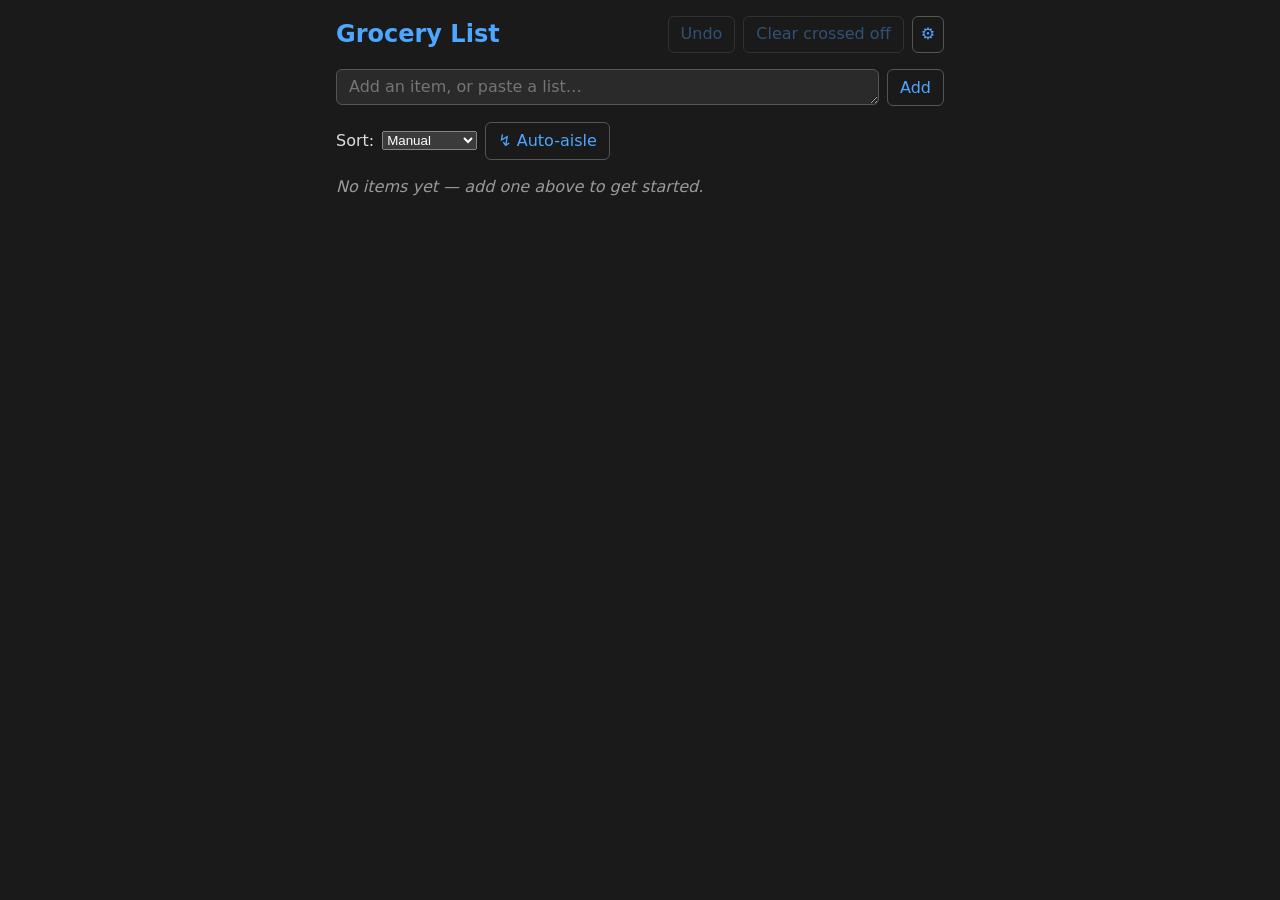
==== commit 3ed41001: "S37-S39 implemented (not yet Done): persist sort mode + unified one-or-many add + aisle-header reord" ====
--- a/index.html
+++ b/index.html
@@ -18,27 +18,20 @@
       <!-- S21: settings entry point. GLYPH IS A PLACEHOLDER (U+2699 GEAR) -
            plain monochrome Unicode symbol, never a colored emoji; flagged for
            the PO's final pick, same pattern as S16/S7's icon picks. -->
-      <button type="button" id="settings-btn" class="settings-btn" title="Settings" aria-label="Settings">⚙</button>
+      <button type="button" id="settings-btn" class="settings-btn" title="Settings" aria-label="Settings" data-static-icon="settings-gear">⚙</button>
     </div>
   </header>
 
-  <!-- S1: always-visible single-item add control. Enter submits via the
-       <form>'s own default behavior - no separate keydown handling needed. -->
+  <!-- S1 + S38: ONE always-visible add control that handles a single typed item
+       AND a multi-line paste. It is a <textarea> (not an <input>) so a paste
+       keeps its newlines; plain Enter submits (one item, or a whole paste as one
+       batch) and Shift+Enter inserts a newline - see script.js's addInput
+       keydown. The old separate paste panel (S4) was removed here; its
+       parsePasteLines() ingest is reused by this one field. -->
   <form id="add-form" class="add-form">
-    <input type="text" id="add-input" placeholder="Add an item…" autocomplete="off">
+    <textarea id="add-input" rows="1" placeholder="Add an item, or paste a list…" autocomplete="off"></textarea>
     <button type="submit">Add</button>
   </form>
-
-  <!-- S4: paste-to-ingest bulk add, a separate control from the single-item
-       input above. Collapsed by default so it doesn't compete for space
-       with the primary single-add flow on a small phone screen. -->
-  <details class="paste-panel">
-    <summary>Paste a list</summary>
-    <form id="paste-form" class="paste-form">
-      <textarea id="paste-input" placeholder="Paste items, one per line…" rows="4"></textarea>
-      <button type="submit">Add all</button>
-    </form>
-  </details>
 
   <!-- S10: "What am I missing?" suggestion chips - populated by script.js's
        renderSuggestions(), hidden entirely when there are none. -->
@@ -59,7 +52,7 @@
          (U+2B4D) + text label; ↯ (U+21AF) is the NB-6 on-device fallback if ⭍
          tofu-boxes on iOS. Plain monochrome Unicode (no emoji). The glyph is
          aria-hidden - the "Auto-aisle" text carries the accessible name. -->
-    <button type="button" id="auto-aisle-btn" class="auto-aisle-btn"><span aria-hidden="true">⭍</span> Auto-aisle</button>
+    <button type="button" id="auto-aisle-btn" class="auto-aisle-btn"><span class="auto-aisle-glyph" data-static-icon="auto-aisle-run" aria-hidden="true">⭍</span> Auto-aisle</button>
   </div>
 
   <!-- Row density/interaction - LOCKED, 2026-09-04 (PO's final pick from
@@ -85,7 +78,7 @@
     <div class="settings-panel" role="dialog" aria-modal="true" aria-label="Settings">
       <div class="settings-panel-header">
         <h2 class="settings-title">Settings</h2>
-        <button type="button" class="settings-close" data-role="settings-close" title="Close" aria-label="Close settings">✕</button>
+        <button type="button" class="settings-close" data-role="settings-close" title="Close" aria-label="Close settings" data-static-icon="settings-close">✕</button>
       </div>
       <div id="settings-body" class="settings-body"></div>
     </div>
--- a/style.css
+++ b/style.css
@@ -91,9 +91,18 @@
   display: flex;
   gap: 0.5rem;
   margin: 1rem 0;
-}
-
-.add-form input[type="text"] {
+  /* S38: keep the "Add" button top-aligned when the textarea grows to multiple
+     lines on a paste, rather than stretching the button to match. */
+  align-items: flex-start;
+}
+
+/* S38: the unified add control is now a <textarea id="add-input"> (was an
+   <input type="text">), so a multi-line paste keeps its newlines. Same box
+   styling as the old single-line field; rows="1" + this sizing keep it one line
+   tall at rest, and it may grow when a paste is dropped in or Shift+Enter adds
+   lines. The separate .paste-panel/.paste-form (S4) rules were removed with that
+   markup. */
+.add-form textarea {
   flex: 1;
   min-width: 0;
   font: inherit;
@@ -102,42 +111,8 @@
   border-radius: 6px;
   background: var(--bg-card);
   color: var(--text);
-}
-
-/* S4: paste-to-ingest, collapsed by default (see index.html comment). */
-.paste-panel {
-  margin-bottom: 1rem;
-  border: 1px solid var(--border);
-  border-radius: 6px;
-  padding: 0.5rem 0.75rem;
-  background: var(--bg-card);
-}
-
-.paste-panel summary {
-  cursor: pointer;
-  font-weight: 600;
-  padding: 0.25rem 0;
-}
-
-.paste-form {
-  display: flex;
-  flex-direction: column;
-  gap: 0.5rem;
-  margin-top: 0.5rem;
-}
-
-.paste-form textarea {
-  font: inherit;
-  padding: 0.4rem 0.75rem;
-  border: 1px solid var(--border);
-  border-radius: 6px;
-  background: var(--bg-page);
-  color: var(--text);
   resize: vertical;
-}
-
-.paste-form button {
-  align-self: flex-start;
+  line-height: 1.3;
 }
 
 .empty-state {
@@ -366,7 +341,9 @@
   font-size: 1.35rem;
 }
 .items .icon-btn[data-role="up"],
-.items .icon-btn[data-role="down"] {
+.items .icon-btn[data-role="down"],
+.items .icon-btn[data-role="aisle-up"],   /* S39: header arrows share the size */
+.items .icon-btn[data-role="aisle-down"] {
   font-size: 1.28rem;
 }
 .items .icon-btn[data-role="delete"] {
@@ -602,6 +579,26 @@
   text-transform: uppercase;
   letter-spacing: 0.06em;
   color: var(--accent);
+  /* S39: seat the group label + its up/down reorder arrows on one line. */
+  display: flex;
+  align-items: center;
+  justify-content: space-between;
+  gap: 0.5rem;
+}
+
+/* S39: the reorder arrows sit at the header's trailing edge; the label takes the
+   remaining width and ellipsizes if long, so the arrows never get pushed off. */
+.items .aisle-group-label {
+  min-width: 0;
+  overflow: hidden;
+  text-overflow: ellipsis;
+  white-space: nowrap;
+}
+.items .aisle-group-controls {
+  display: flex;
+  align-items: center;
+  gap: 0.25rem;
+  flex-shrink: 0;
 }
 
 .items li.aisle-group-header:first-child {
@@ -799,3 +796,102 @@
 .settings-delete-btn {
   color: #e08080;
 }
+
+/* ---------------------------------------------------------------------
+   S34: the Settings "Icons" picker panel. Lists every registry action with
+   its current EFFECTIVE glyph + a Change control that expands a candidate
+   palette; a pick applies + persists live. M33: the swatch/candidate boxes
+   are deliberately NOT clipped (no overflow:hidden) so a tofu/overflow shows
+   honestly on the PO's device - that render IS the acceptance signal (NB-6).
+   M34: the swatch + each candidate are previewed at the target draw-site's
+   own font-size (set inline per action in renderIconsSection). ------------ */
+.icon-manage-list {
+  list-style: none;
+  margin: 0.5rem 0 0.75rem;
+  padding: 0;
+}
+
+.icon-manage-item {
+  padding: 0.4rem 0;
+  border-bottom: 1px solid var(--bg-page);
+}
+
+.icon-manage-head {
+  display: flex;
+  align-items: center;
+  flex-wrap: wrap;
+  gap: 0.5rem;
+}
+
+/* Current-glyph swatch. A fixed, roomy box (bigger than the row's 19.5px so
+   the glyph is easy to read here) with the glyph centered; NOT clipped. */
+.icon-swatch {
+  flex-shrink: 0;
+  display: inline-flex;
+  align-items: center;
+  justify-content: center;
+  width: 2rem;
+  height: 2rem;
+  line-height: 1;
+  color: var(--text);
+  border: 1px solid var(--border);
+  border-radius: 6px;
+  background: var(--bg-page);
+}
+
+.icon-manage-label {
+  flex: 1;
+  min-width: 0;
+  overflow-wrap: break-word;
+}
+
+/* The expanded candidate palette for one action - a wrap of tap targets. */
+.icon-palette {
+  display: flex;
+  flex-wrap: wrap;
+  gap: 0.4rem;
+  margin: 0.5rem 0 0.2rem;
+}
+
+/* Each candidate is a comfortable phone tap target; glyph centered, box NOT
+   clipped (M33) so tofu is visible. iOS-safe: no appearance tricks. */
+.icon-cand {
+  flex-shrink: 0;
+  display: inline-flex;
+  align-items: center;
+  justify-content: center;
+  min-width: 2.6rem;
+  height: 2.6rem;
+  line-height: 1;
+  padding: 0 0.3rem;
+  border: 1px solid var(--border);
+  border-radius: 6px;
+  background: var(--bg-page);
+  color: var(--text);
+  cursor: pointer;
+}
+
+.icon-cand:hover {
+  background: rgba(128, 128, 128, 0.15);
+}
+
+.icon-cand:active {
+  transform: scale(0.92);
+}
+
+/* The candidate matching the current effective glyph, so the PO sees which
+   one is live. */
+.icon-cand--current {
+  border-color: var(--accent);
+  box-shadow: inset 0 0 0 1px var(--accent);
+}
+
+.icon-reset-all-btn {
+  display: inline-block;
+  margin-top: 0.25rem;
+}
+
+.icon-reset-all-btn:disabled {
+  opacity: 0.4;
+  cursor: default;
+}
